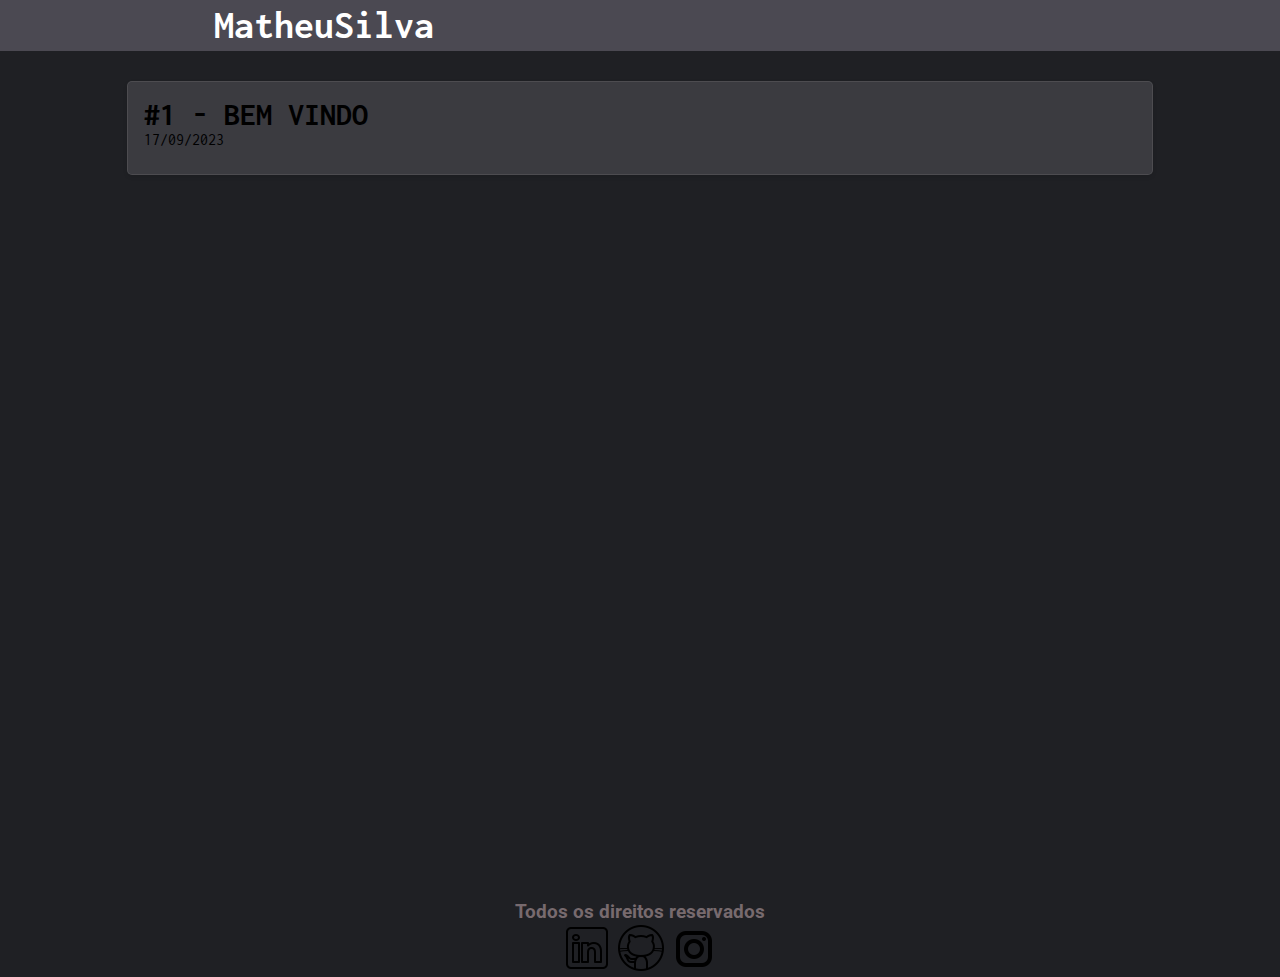
==== index.html @ 78391195 "1 - subi os arquivos primários para o blog" ====
<!DOCTYPE html>
<html lang="pt-br">
<head>
  <meta charset="UTF-8">
  <meta http-equiv="X-UA-Compatible" content="IE=edge">
  <meta name="viewport" content="width=device-width, initial-scale=1.0">
  <link rel="stylesheet" href="style.css">
  <a  href="https://icons8.com/icon/BtGEMRDEvxUr/código"></a>
<link rel="preconnect" href="https://fonts.googleapis.com">
<link rel="preconnect" href="https://fonts.gstatic.com" crossorigin>
<link href="https://fonts.googleapis.com/css2?family=Gluten:wght@100&display=swap" rel="stylesheet">
<link href="https://fonts.googleapis.com/css2?family=Inconsolata&family=Roboto&display=swap" rel="stylesheet">
<!--Meta tags-->
<meta name="description" content="Uma página de registros sobre os assuntos que inicialmente interessam ao autor, principalmente relacionados à internet">
<meta name="author" content="Nome do autor">
<meta name="keywords" content="HTML, CSS, Javascript, Python">
<meta name="robots" content="index, follow">
  <title>MatheuSilva</title>
</head>
<body>
  <header>
    <a href="../../index.html">
      <div class='name'>
        <h1>MatheuSilva</h1>
      </div>
    </a>
  </header>
  <main>
    <section class='posts'>
      <div class='card'>
        <a href="bem-vindo.html">
          <h1>#1 - BEM VINDO</h1>
        </a>
        <p>17/09/2023</p>
      </div>
     
                
    </section>
  </main>
  <footer>
    <h3> Todos os direitos reservados</h3>
    <section class="images">
      <a href="https://www.linkedin.com/in/matheus-vianna-131227237/">
    <img src="[data-uri]">
  </a><a href="https://github.com/Msvianna">
    <img src="[data-uri]">
  </a><a href="https://www.instagram.com/msvianna/">
    <img src="[data-uri]">
  </a>
  </section>
  </footer>
  
</body>
</html>
---- style.css ----
* {
  margin: 0;
  padding:0;
  border: box-sizing;
  
}
h1{
  font-family: 'Inconsolata', monospace,'Gluten', cursive;
}
h3{
  font-family: 'Roboto', sans-serif;
}
p{
  font-family: 'Inconsolata', monospace;
}
header{
  color:#effdf7;
  
  background-color: #4B4952; 
  height:auto;
 
}
.name{
 
  color:#000000;
  font-size: 20px;
  background-color:white;
  width:50%;
  padding: 3.5px;
  border: 2px solid #4B4952;
  border-left: 0px;
  border-top: 0px;
  display: flex;
  flex-direction: row;
  align-items: center;
  justify-content:center;
  gap:20px;
}
.name:hover{
  color:white;
  background-color:#4B4952;
 
}

 .posts {
   padding:20px;
   min-height: 90vh;
    display: flex;
    flex-direction: column;
    align-items: center;
   background-color:#1F2024;
  }

 .card {
    
   width:80%;
   height:60px;
   
background: rgba(221, 217, 230, 0.15);
border-radius: 16px;
box-shadow: 0 4px 30px rgba(0, 0, 0, 0.1);

border: 1px solid rgba(255, 255, 255, 0.09);
   
   padding:1em;
    margin: 10px;
    border-radius: 5px;
    box-shadow: 0 2px 4px rgba(0, 0, 0, 0.1);
    text-align: left;
   
  }
.card:hover{
  
	transform: translateY(-03px); 
	box-shadow: 0 6px 8px rgba(0,0,0,0.5); 
  transition:0.6s;
}
footer{
  
  color: #776a6e;
  display: flex;
    flex-direction: column;
    align-items: center;
  background-color:#1F2024;
 flex-shrink: 0;
bottom: 0;
    width: 100%;
  
}
a{
  text-decoration: none;
  color: #000000;
}
/*
footer:hover{

  color:#290483;
  transition: 0.9s;
}*/

@media (max-width: 660px) {
.name{
  width: 100%;
}
.card{
  width: 100%;
  height: auto;
}
}
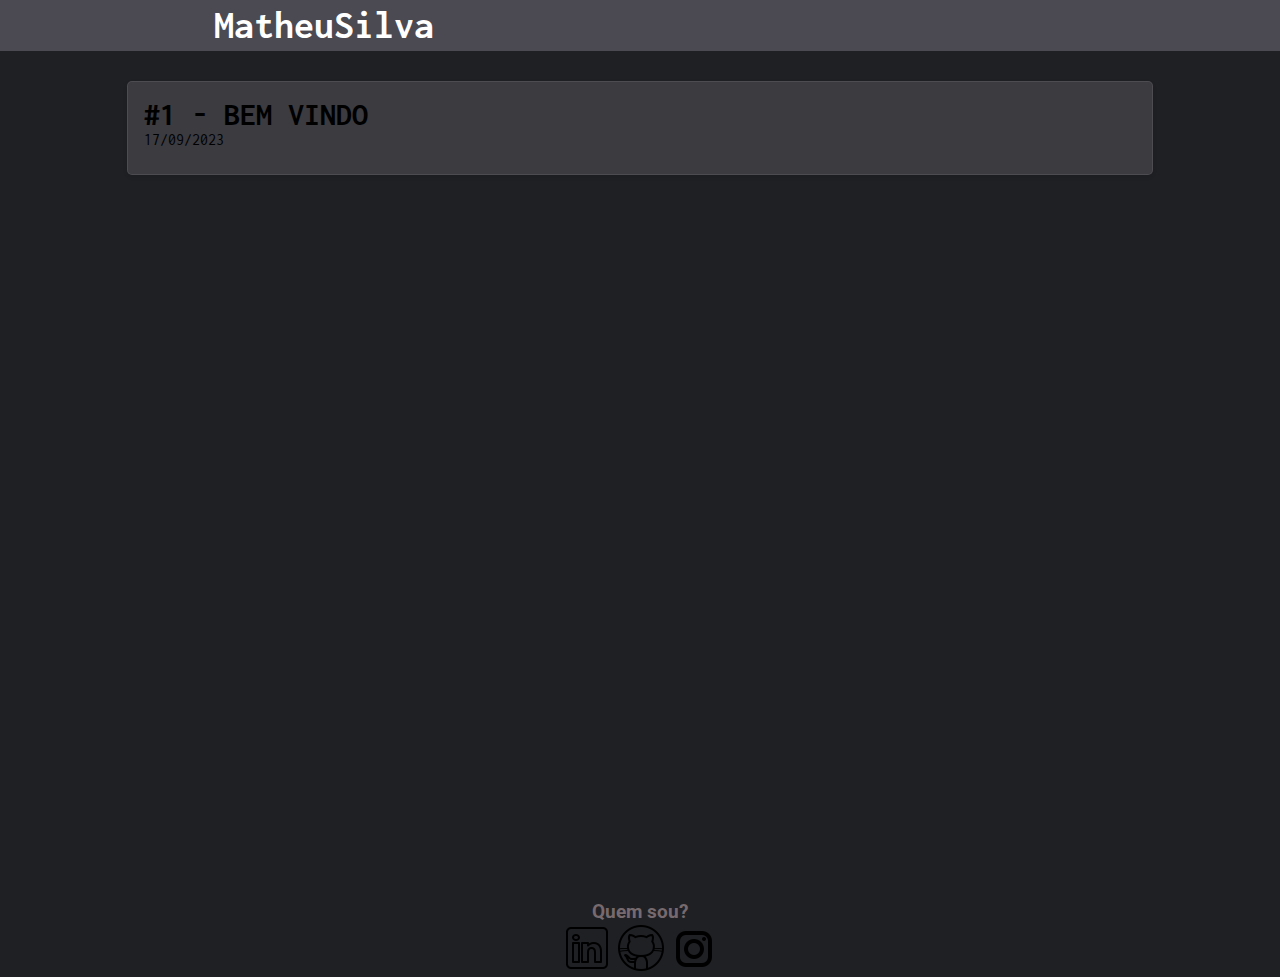
==== commit a1c3436d: "Update index.html" ====
--- a/index.html
+++ b/index.html
@@ -38,7 +38,7 @@
     </section>
   </main>
   <footer>
-    <h3> Todos os direitos reservados</h3>
+    <h3> Quem sou?</h3>
     <section class="images">
       <a href="https://www.linkedin.com/in/matheus-vianna-131227237/">
     <img src="[data-uri]">
@@ -51,4 +51,4 @@
   </footer>
   
 </body>
-</html>+</html>
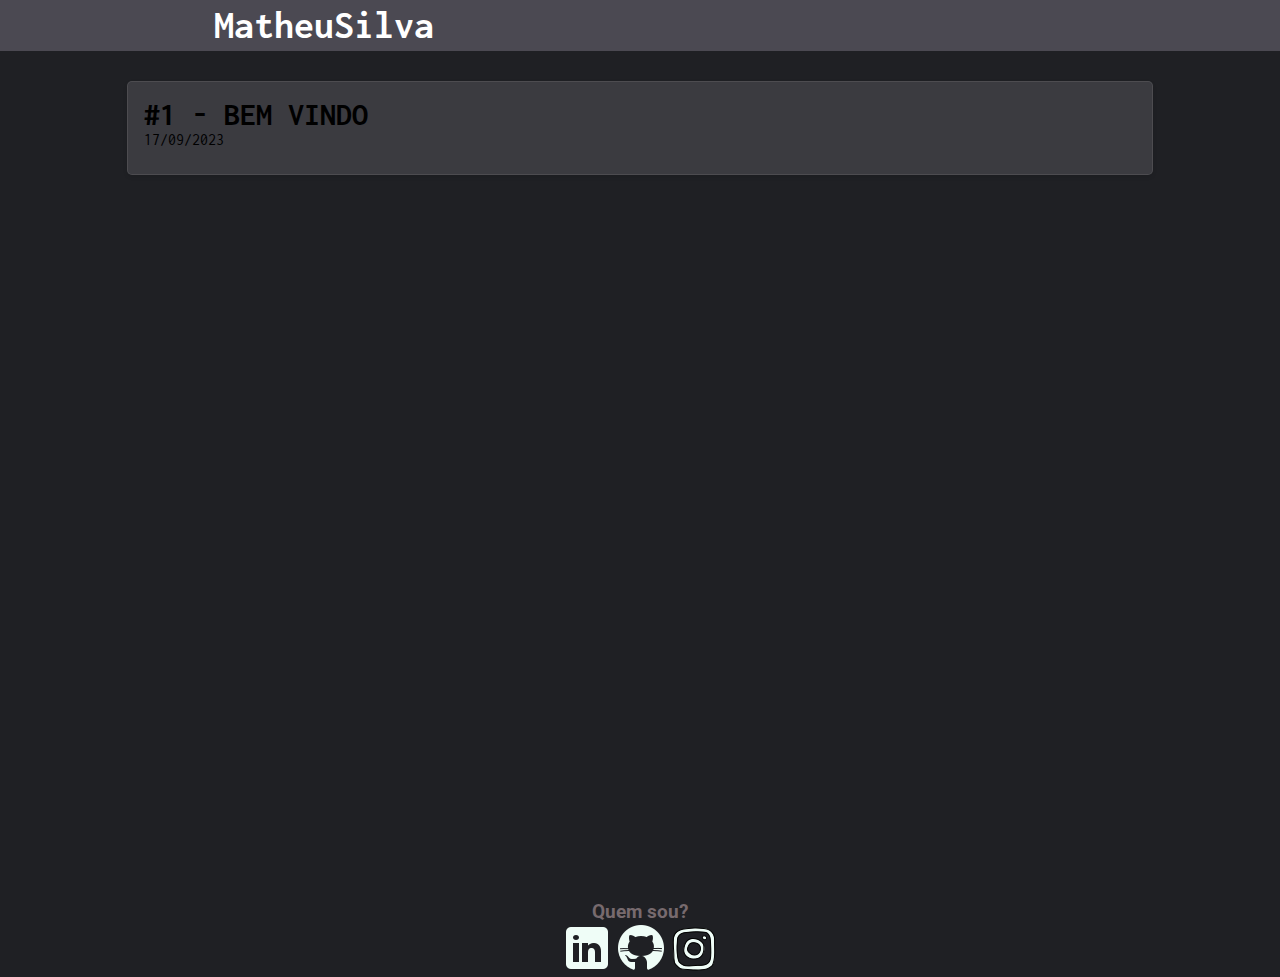
==== commit 4e101e88: "Update index.html" ====
--- a/index.html
+++ b/index.html
@@ -37,16 +37,47 @@
                 
     </section>
   </main>
-  <footer>
-    <h3> Quem sou?</h3>
+ <footer>
+      <h3> Quem sou?</h3>
     <section class="images">
       <a href="https://www.linkedin.com/in/matheus-vianna-131227237/">
-    <img src="[data-uri]">
-  </a><a href="https://github.com/Msvianna">
-    <img src="[data-uri]">
-  </a><a href="https://www.instagram.com/msvianna/">
-    <img src="[data-uri]">
+    <img src="[data-uri]
+[base64]
+[base64]
+[base64]">
+</a>
+<a href="https://github.com/Msvianna"> 
+  <img src="[data-uri]
+[base64]
+[base64]
+[base64]
+[base64]
+[base64]
+[base64]
+[base64]">
   </a>
+      <a href="https://www.instagram.com/msvianna/"><img src="[data-uri]
+[base64]
+[base64]
+[base64]
+[base64]
+[base64]
+[base64]
+[base64]
+[base64]
+[base64]
+[base64]
+[base64]
+[base64]
+[base64]
+[base64]
+[base64]
+[base64]
+[base64]
+[base64]
+[base64]
+[base64]
+[base64]"> </a>
   </section>
   </footer>
   
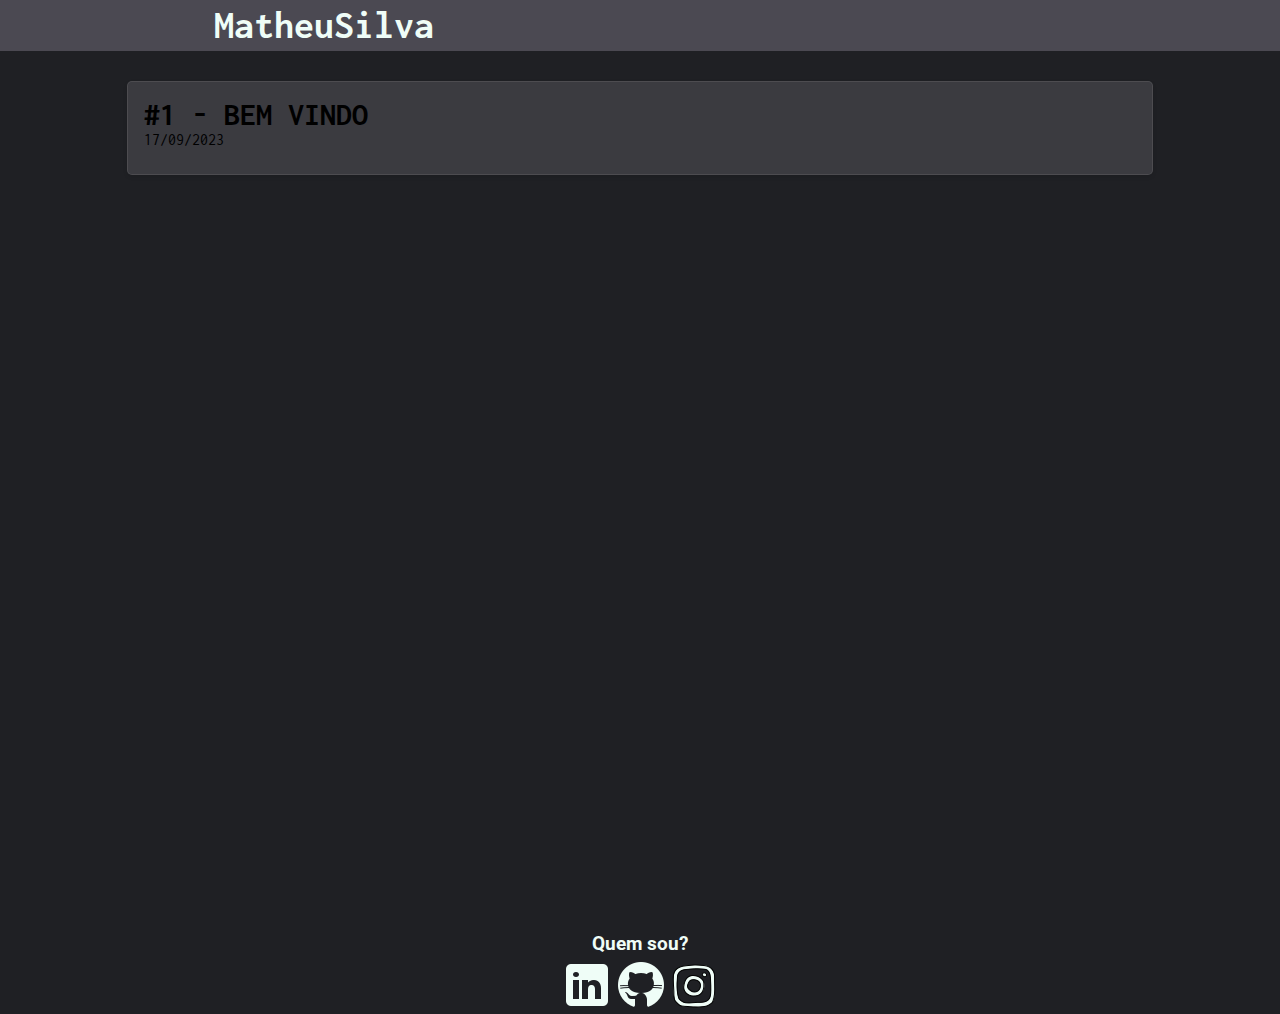
==== commit 0b1b767a: "Update index.html" ====
--- a/index.html
+++ b/index.html
@@ -19,7 +19,7 @@
 </head>
 <body>
   <header>
-    <a href="../../index.html">
+    <a href="index.html">
       <div class='name'>
         <h1>MatheuSilva</h1>
       </div>
--- a/style.css
+++ b/style.css
@@ -37,7 +37,7 @@
   gap:20px;
 }
 .name:hover{
-  color:white;
+  color:#effdf7;
   background-color:#4B4952;
  
 }
@@ -77,7 +77,7 @@
 }
 footer{
   
-  color: #776a6e;
+  color: #effdf7;
   display: flex;
     flex-direction: column;
     align-items: center;
@@ -85,7 +85,8 @@
  flex-shrink: 0;
 bottom: 0;
     width: 100%;
-  
+   padding-top: 2em;
+  gap:5px;
 }
 a{
   text-decoration: none;
@@ -99,11 +100,13 @@
 }*/
 
 @media (max-width: 660px) {
-.name{
-  width: 100%;
+.name:hover {
+  color:#effdf7;
+  background-color: #4b4952;
 }
+
 .card{
   width: 100%;
   height: auto;
 }
-}+}
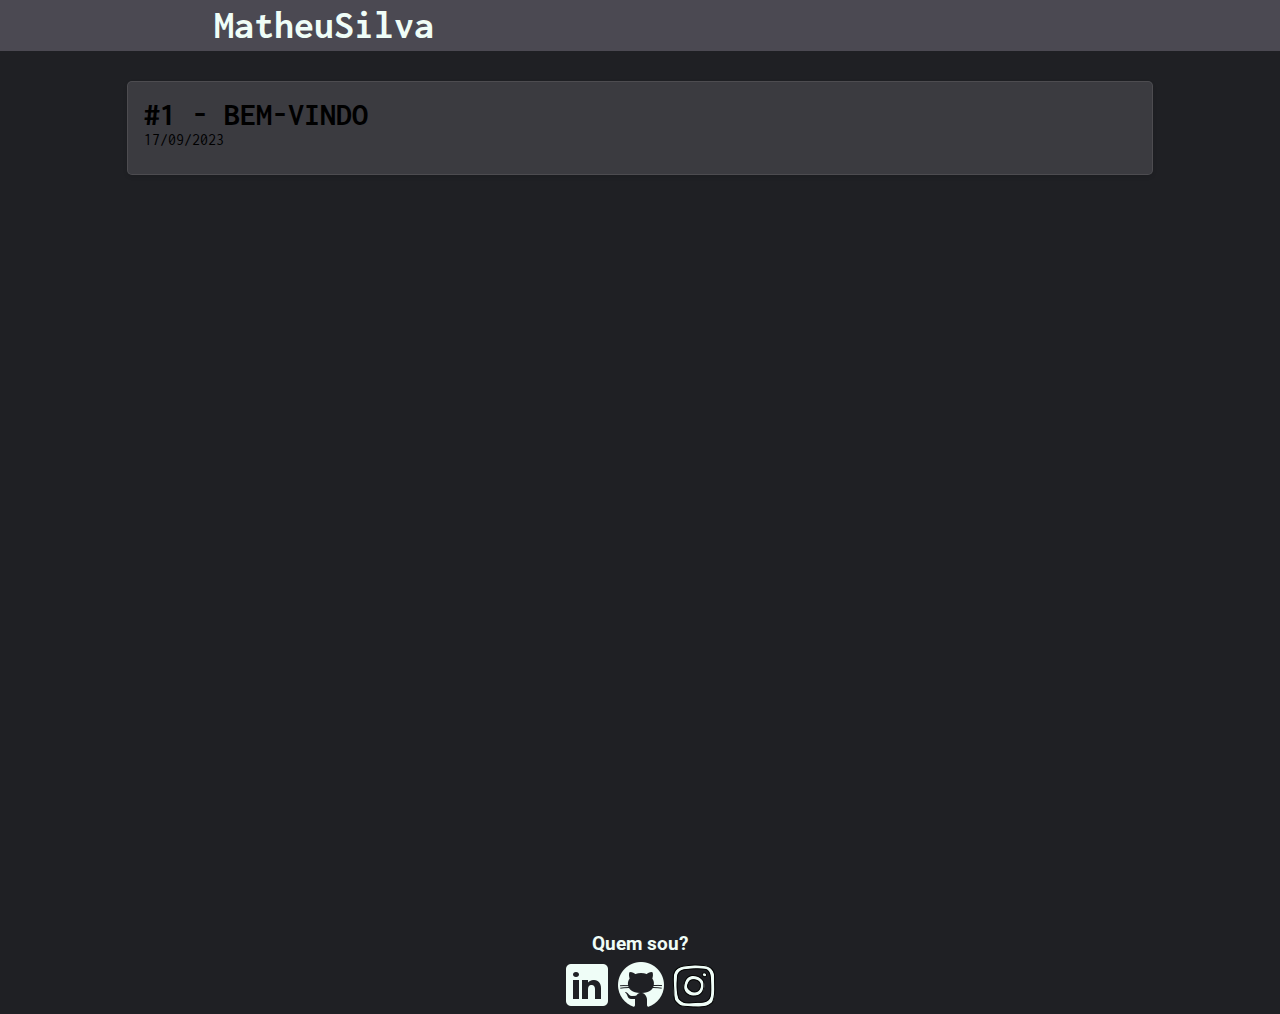
==== commit 3b91e988: "Update index.html" ====
--- a/index.html
+++ b/index.html
@@ -29,7 +29,7 @@
     <section class='posts'>
       <div class='card'>
         <a href="bem-vindo.html">
-          <h1>#1 - BEM VINDO</h1>
+          <h1>#1 - BEM-VINDO</h1>
         </a>
         <p>17/09/2023</p>
       </div>
